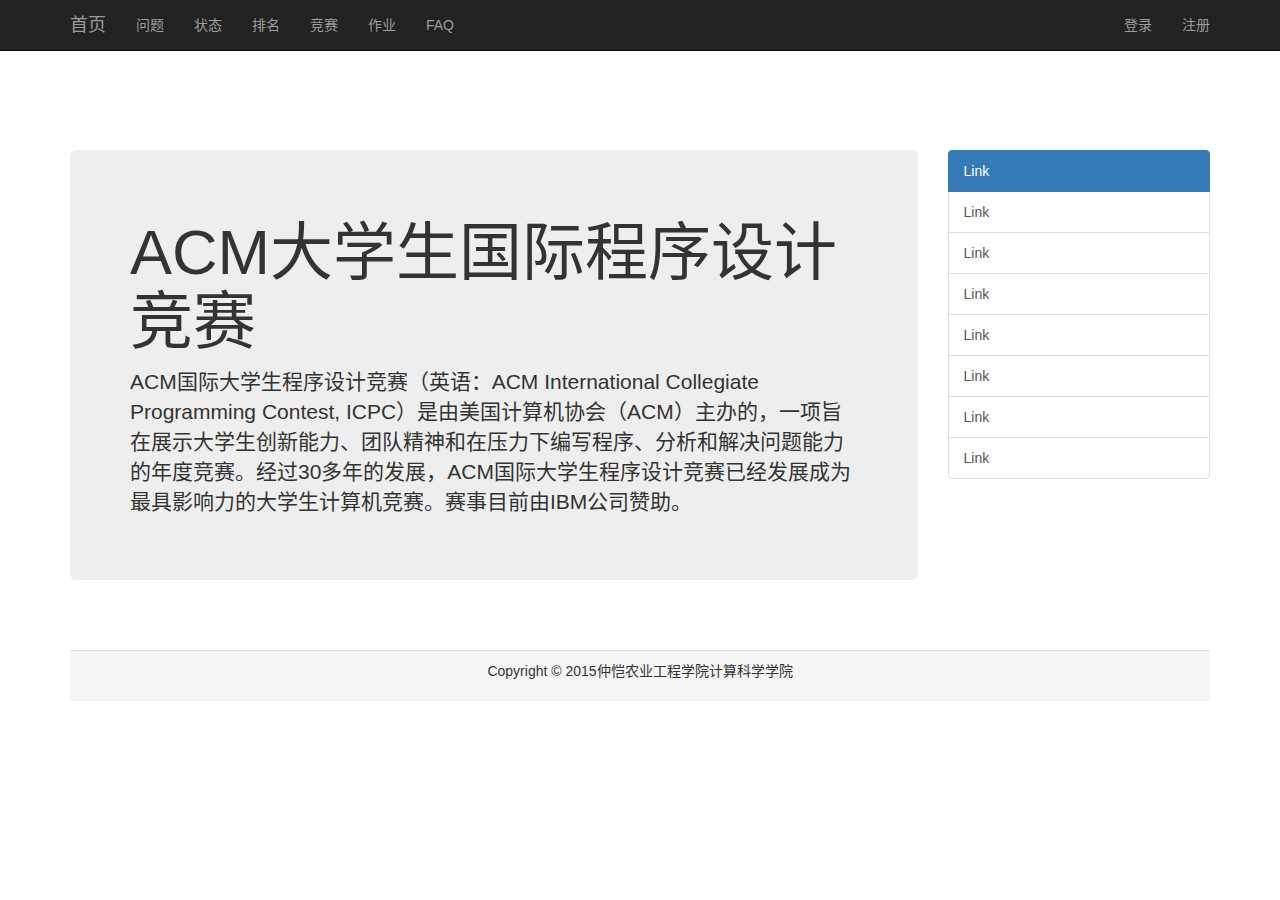
==== index.html @ c18048b0 "初次提交" ====
<!DOCTYPE html>
<html lang="zh-CN">
  <head>
    <meta charset="utf-8">
    <meta http-equiv="X-UA-Compatible" content="IE=edge">
    <meta name="viewport" content="width=device-width, initial-scale=1">
    <!-- 上述3个meta标签*必须*放在最前面，任何其他内容都*必须*跟随其后！ -->
    <meta name="description" content="">
    <meta name="author" content="">

    <title>仲恺ACM首页</title>
    <link href="css/bootstrap.min.css" rel="stylesheet" type="text/css">
      <link rel="stylesheet" href="css/offcanvas.css" type="text/css">
</head>

  <body>
  <nav class="navbar navbar-fixed-top navbar-inverse">
      <div class="container">
          <div class="navbar-header">
              <button type="button" class="navbar-toggle collapsed" data-toggle="collapse" data-target="#navbar" aria-expanded="false" aria-controls="navbar">
                  <span class="sr-only">Toggle navigation</span>
                  <span class="icon-bar"></span>
                  <span class="icon-bar"></span>
                  <span class="icon-bar"></span>
              </button>
              <a class="navbar-brand" href="#">首页</a>
          </div>
          <div id="navbar" class="collapse navbar-collapse">
              <ul class="nav navbar-nav">
                  <li><a href="#">问题</a></li>
                  <li><a href="#">状态</a></li>
                  <li><a href="#">排名</a></li>
                  <li><a href="contest.php">竞赛</a></li>
                  <li><a href="#">作业</a></li>
                  <li><a href="#">FAQ</a></li>
              </ul>
              <ul class="nav navbar-nav navbar-right">
                  <li><a href="#">登录</a></li>
                  <li><a href="#">注册</a></li>
              </ul>
          </div><!-- /.nav-collapse -->
      </div><!-- /.container -->
  </nav><!-- /.navbar -->

  <div class="container" >
      <br />
      <br />
  </div>

    <div class="container">
      <div class="row row-offcanvas row-offcanvas-right">
        <div class="col-xs-12 col-sm-9">
          <br /><br />
          <p class="pull-right visible-xs">
            <button type="button" class="btn btn-primary btn-xs" data-toggle="offcanvas">Toggle nav</button>
          </p>
          <div class="jumbotron">
            <h1>ACM大学生国际程序设计竞赛</h1>
            <p>ACM国际大学生程序设计竞赛（英语：ACM International Collegiate Programming Contest, ICPC）是由美国计算机协会（ACM）主办的，一项旨在展示大学生创新能力、团队精神和在压力下编写程序、分析和解决问题能力的年度竞赛。经过30多年的发展，ACM国际大学生程序设计竞赛已经发展成为最具影响力的大学生计算机竞赛。赛事目前由IBM公司赞助。 </p>
          </div>
        </div><!--/.col-xs-12.col-sm-9-->

        <div class="col-xs-6 col-sm-3 sidebar-offcanvas" id="sidebar">
            <br /><br />
          <div class="list-group">
            <a href="#" class="list-group-item active">Link</a>
            <a href="#" class="list-group-item">Link</a>
            <a href="#" class="list-group-item">Link</a>
            <a href="#" class="list-group-item">Link</a>
            <a href="#" class="list-group-item">Link</a>
            <a href="#" class="list-group-item">Link</a>
            <a href="#" class="list-group-item">Link</a>
            <a href="#" class="list-group-item">Link</a>
          </div>
        </div><!--/.sidebar-offcanvas-->
      </div><!--/row-->
        <div>
            <br/>
            <br />
        </div>
      <footer class="panel-footer" style="text-align:center;">
        <p>Copyright © 2015仲恺农业工程学院计算科学学院</p>
      </footer>
    </div><!--/.container-->
  <script src="js/jquery-2.1.4.min.js"></script>
  <script src="js/bootstrap.min.js"></script>
 <script src="bootstrap-3.3.4/docs/assets/js/ie10-viewport-bug-workaround.js"></script>
  <script src="js/offcanvas.js"></script>
  </body>
</html>
---- css/offcanvas.css ----
/*
 * Style tweaks
 * --------------------------------------------------
 */
html,
body {
  overflow-x: hidden; /* Prevent scroll on narrow devices */
}
body {
  padding-top: 70px;
}
footer {
  padding: 30px 0;
}

/*
 * Off Canvas
 * --------------------------------------------------
 */
@media screen and (max-width: 767px) {
  .row-offcanvas {
    position: relative;
    -webkit-transition: all .25s ease-out;
         -o-transition: all .25s ease-out;
            transition: all .25s ease-out;
  }

  .row-offcanvas-right {
    right: 0;
  }

  .row-offcanvas-left {
    left: 0;
  }

  .row-offcanvas-right
  .sidebar-offcanvas {
    right: -50%; /* 6 columns */
  }

  .row-offcanvas-left
  .sidebar-offcanvas {
    left: -50%; /* 6 columns */
  }

  .row-offcanvas-right.active {
    right: 50%; /* 6 columns */
  }

  .row-offcanvas-left.active {
    left: 50%; /* 6 columns */
  }

  .sidebar-offcanvas {
    position: absolute;
    top: 0;
    width: 50%; /* 6 columns */
  }
}
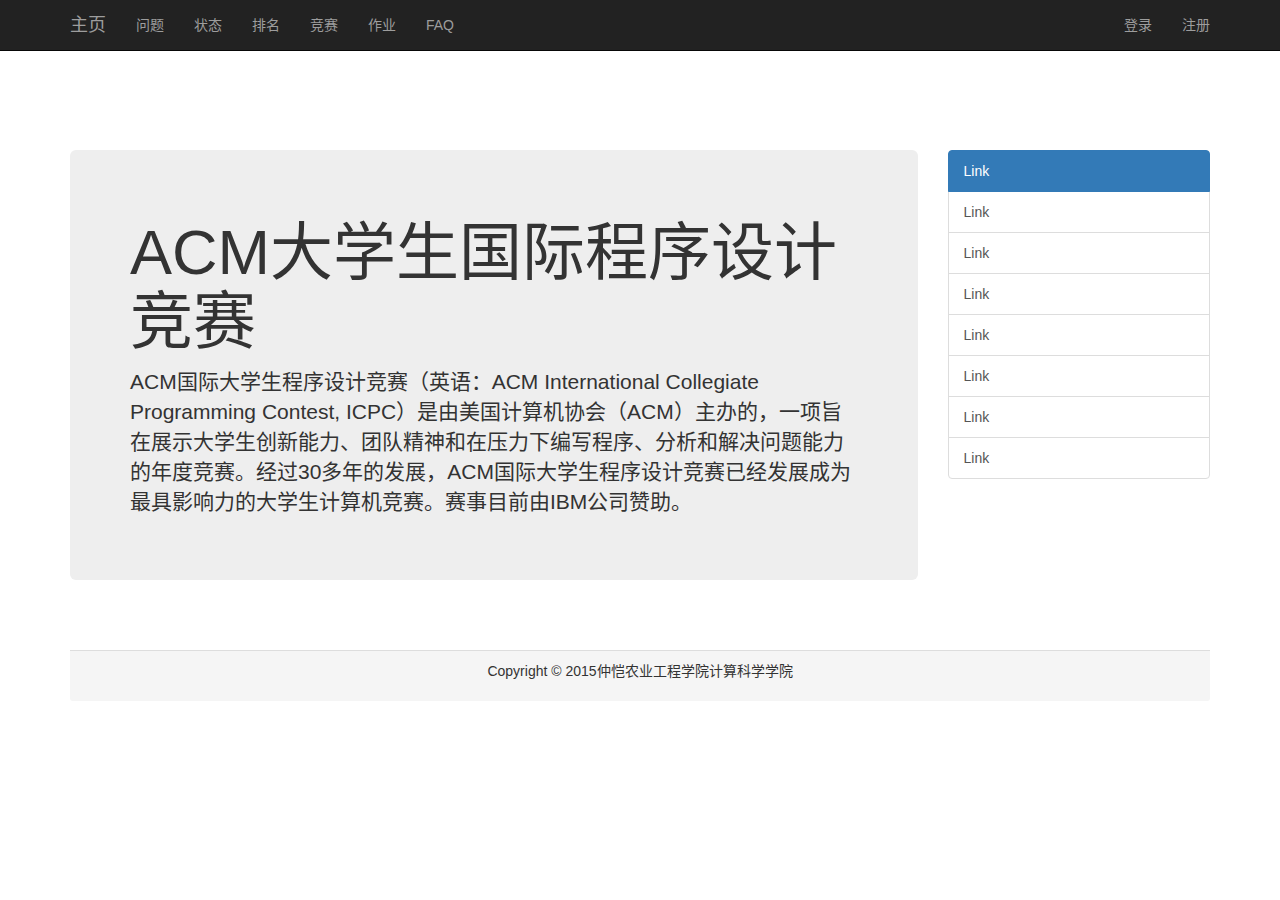
==== commit 6bf88cc1: "首页修改成主页，测试提交" ====
--- a/index.html
+++ b/index.html
@@ -23,7 +23,7 @@
                   <span class="icon-bar"></span>
                   <span class="icon-bar"></span>
               </button>
-              <a class="navbar-brand" href="#">首页</a>
+              <a class="navbar-brand" href="#">主页</a>
           </div>
           <div id="navbar" class="collapse navbar-collapse">
               <ul class="nav navbar-nav">
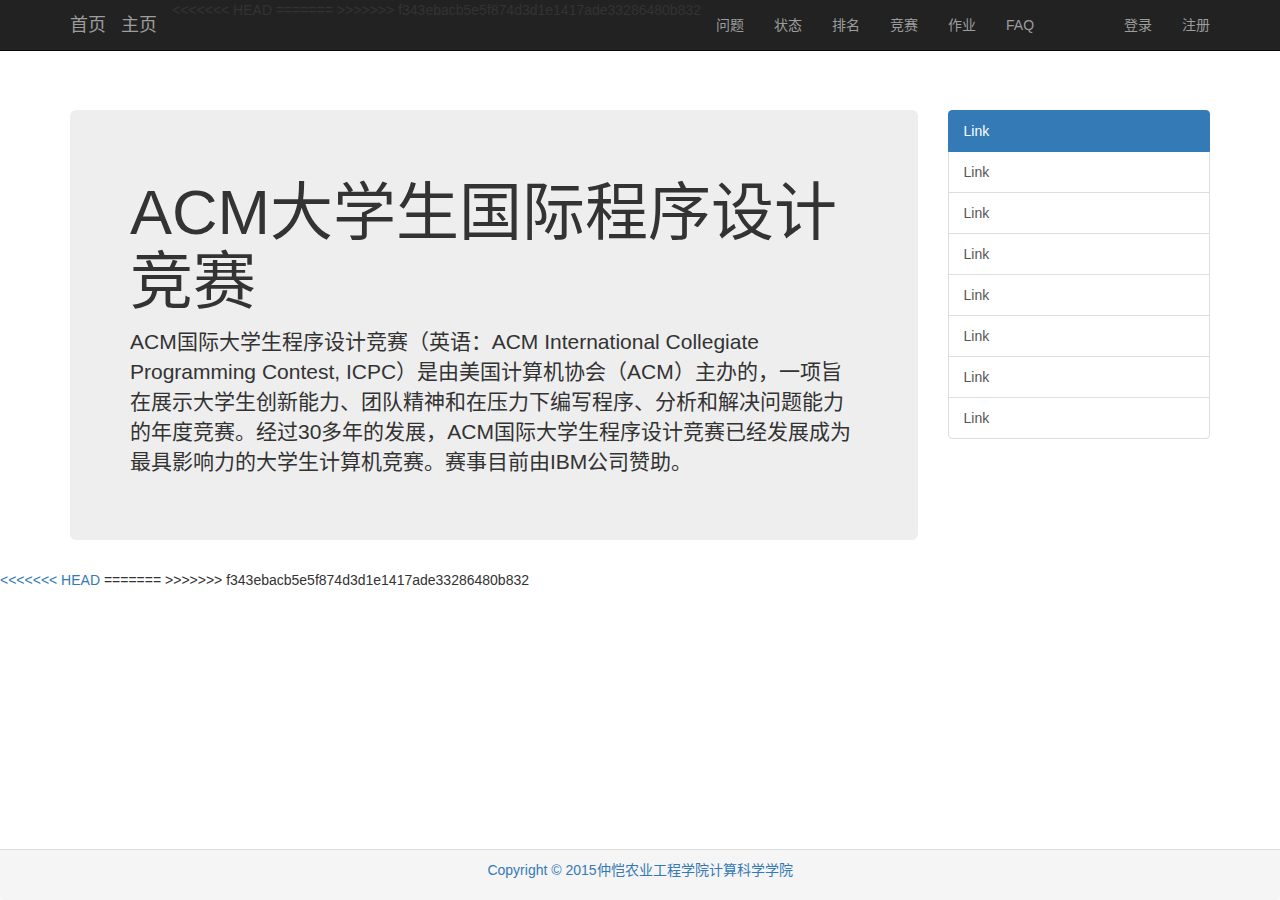
==== commit 5dbcdfcb: "Merge branch 'master' of github.com:chenchulai/web" ====
--- a/index.html
+++ b/index.html
@@ -11,6 +11,10 @@
     <title>仲恺ACM首页</title>
     <link href="css/bootstrap.min.css" rel="stylesheet" type="text/css">
       <link rel="stylesheet" href="css/offcanvas.css" type="text/css">
+      <script src="js/jquery-2.1.4.min.js"></script>
+      <script src="js/bootstrap.min.js"></script>
+      <script src="bootstrap-3.3.4/docs/assets/js/ie10-viewport-bug-workaround.js"></script>
+      <script src="js/offcanvas.js"></script>
 </head>
 
   <body>
@@ -23,7 +27,11 @@
                   <span class="icon-bar"></span>
                   <span class="icon-bar"></span>
               </button>
+<<<<<<< HEAD
+              <a class="navbar-brand" href="./index.html">首页</a>
+=======
               <a class="navbar-brand" href="#">主页</a>
+>>>>>>> f343ebacb5e5f874d3d1e1417ade33286480b832
           </div>
           <div id="navbar" class="collapse navbar-collapse">
               <ul class="nav navbar-nav">
@@ -35,17 +43,12 @@
                   <li><a href="#">FAQ</a></li>
               </ul>
               <ul class="nav navbar-nav navbar-right">
-                  <li><a href="#">登录</a></li>
-                  <li><a href="#">注册</a></li>
+                  <li><a href="./login.html">登录</a></li>
+                  <li><a href="./register.html">注册</a></li>
               </ul>
           </div><!-- /.nav-collapse -->
       </div><!-- /.container -->
   </nav><!-- /.navbar -->
-
-  <div class="container" >
-      <br />
-      <br />
-  </div>
 
     <div class="container">
       <div class="row row-offcanvas row-offcanvas-right">
@@ -74,17 +77,21 @@
           </div>
         </div><!--/.sidebar-offcanvas-->
       </div><!--/row-->
-        <div>
-            <br/>
-            <br />
-        </div>
-      <footer class="panel-footer" style="text-align:center;">
+</div><!--/.container-->
+
+<a href="http://www.zhku.edu.cn/depa/jishuanxi/index.htm">
+      <footer class="navbar-fixed-bottom panel-footer text-center" >
         <p>Copyright © 2015仲恺农业工程学院计算科学学院</p>
       </footer>
-    </div><!--/.container-->
+<<<<<<< HEAD
+</a>
+
   <script src="js/jquery-2.1.4.min.js"></script>
   <script src="js/bootstrap.min.js"></script>
  <script src="bootstrap-3.3.4/docs/assets/js/ie10-viewport-bug-workaround.js"></script>
   <script src="js/offcanvas.js"></script>
+=======
+    </div><!--/.container-->
+>>>>>>> f343ebacb5e5f874d3d1e1417ade33286480b832
   </body>
 </html>
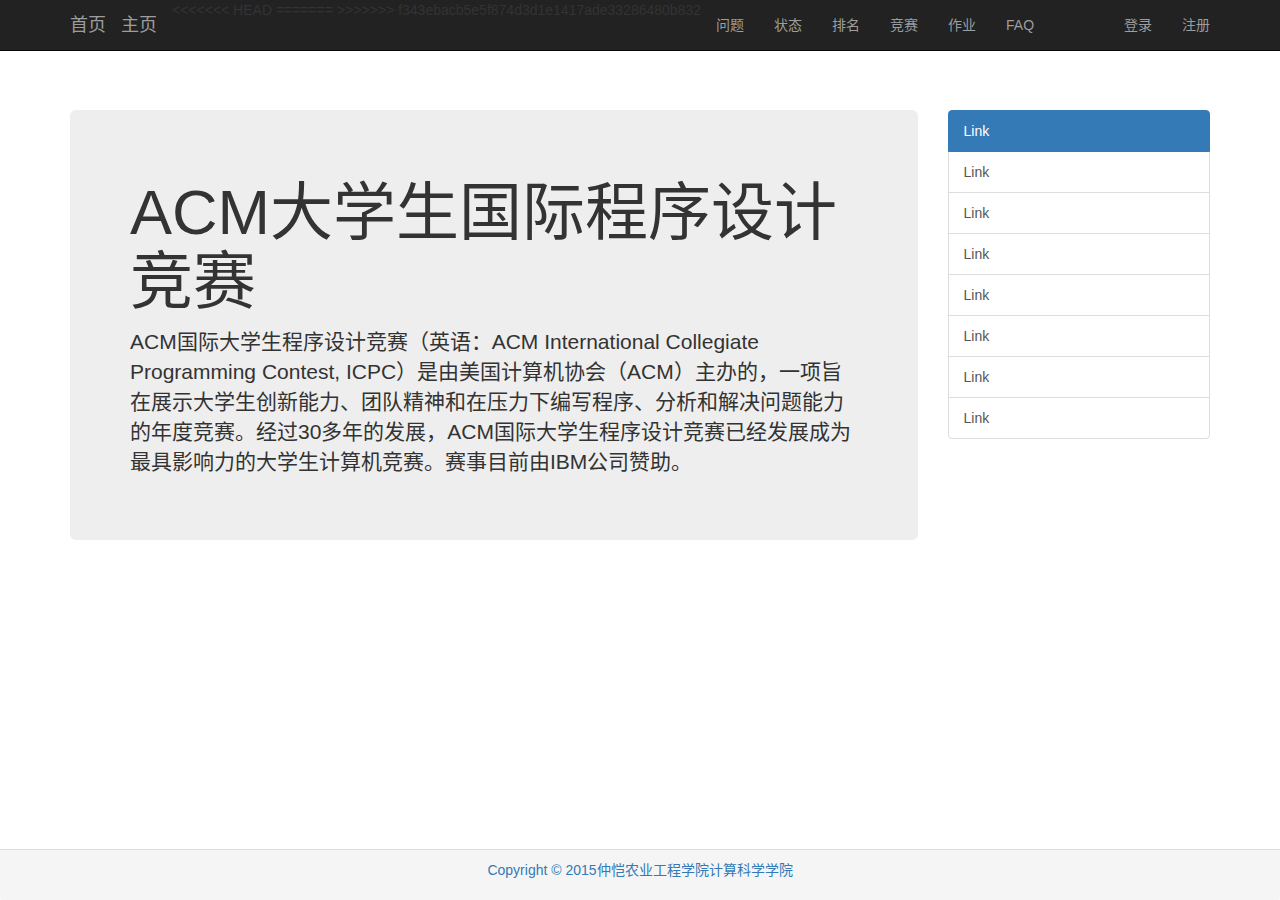
==== commit 5c9bb440: "在底部添加了一个超链接，指向仲恺农业工程学院计算科学学院。" ====
--- a/index.html
+++ b/index.html
@@ -83,15 +83,7 @@
       <footer class="navbar-fixed-bottom panel-footer text-center" >
         <p>Copyright © 2015仲恺农业工程学院计算科学学院</p>
       </footer>
-<<<<<<< HEAD
 </a>
 
-  <script src="js/jquery-2.1.4.min.js"></script>
-  <script src="js/bootstrap.min.js"></script>
- <script src="bootstrap-3.3.4/docs/assets/js/ie10-viewport-bug-workaround.js"></script>
-  <script src="js/offcanvas.js"></script>
-=======
-    </div><!--/.container-->
->>>>>>> f343ebacb5e5f874d3d1e1417ade33286480b832
   </body>
 </html>
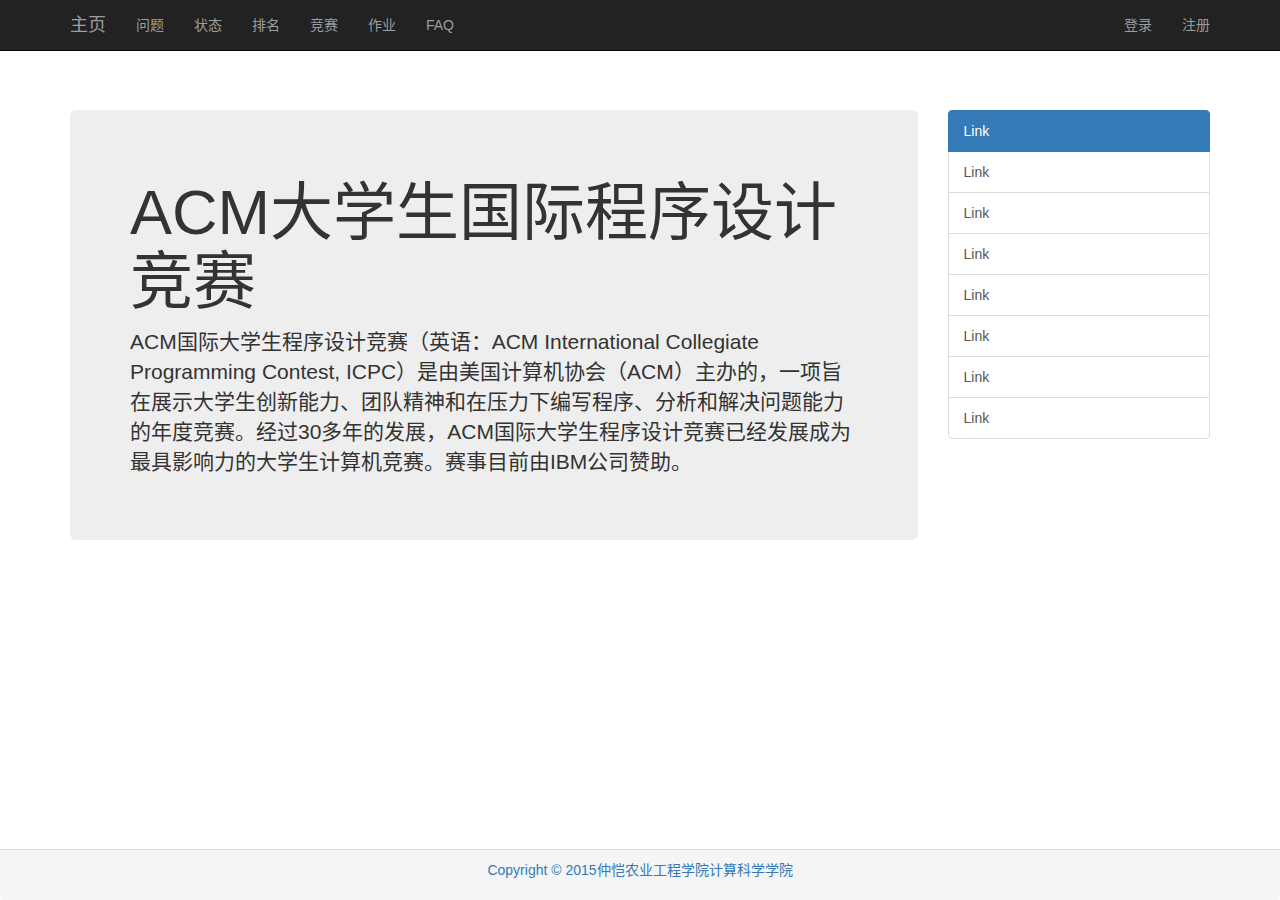
==== commit 9810d22d: "2015/5/16/11：18" ====
--- a/index.html
+++ b/index.html
@@ -27,15 +27,11 @@
                   <span class="icon-bar"></span>
                   <span class="icon-bar"></span>
               </button>
-<<<<<<< HEAD
-              <a class="navbar-brand" href="./index.html">首页</a>
-=======
-              <a class="navbar-brand" href="#">主页</a>
->>>>>>> f343ebacb5e5f874d3d1e1417ade33286480b832
+              <a class="navbar-brand" href="./index.html">主页</a>
           </div>
           <div id="navbar" class="collapse navbar-collapse">
               <ul class="nav navbar-nav">
-                  <li><a href="#">问题</a></li>
+                  <li><a href="problem.php">问题</a></li>
                   <li><a href="#">状态</a></li>
                   <li><a href="#">排名</a></li>
                   <li><a href="contest.php">竞赛</a></li>
